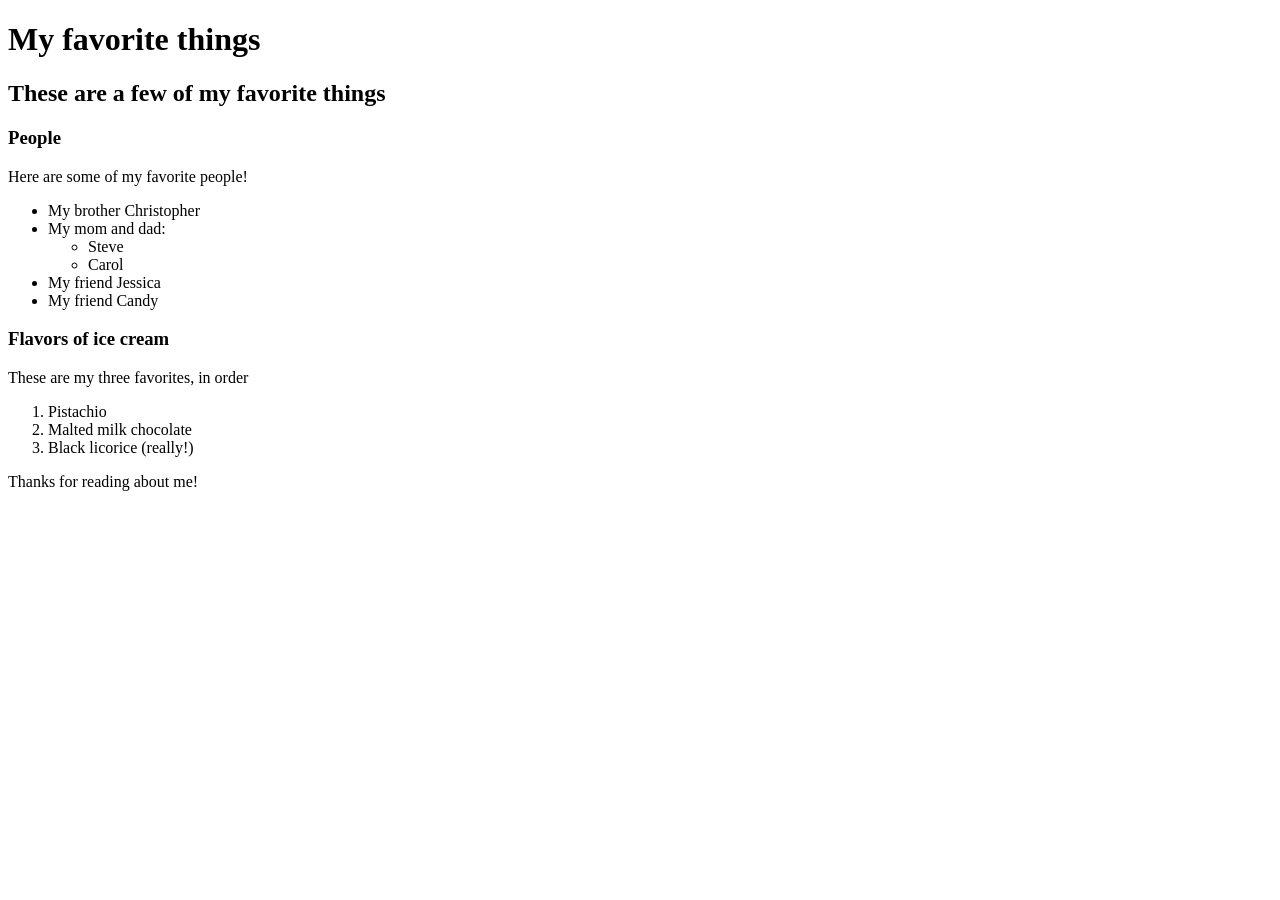
==== favorite-things.html @ 81c6ed76 "final fixing of indentation and spacing" ====
<!DOCTYPE html>
<html lang-"en-US">
<head>
  <title> Michael's favorite things</title>
</head>
<body>
  <h1>My favorite things</h1>
  <h2> These are a few of my favorite things</h2>

  <h3>People</h3>
    <p>Here are some of my favorite people!</p>
      <ul>
        <li>My brother Christopher</li>
        <li>My mom and dad:
          <ul>
            <li>Steve</li>
            <li>Carol</li>
          </ul>
        </li>
        <li>My friend Jessica</li>
        <li>My friend Candy</li>
      </ul>

  <h3>Flavors of ice cream</h3>
    <p>These are my three favorites, in order</p>
      <ol>
        <li>Pistachio</li>
        <li>Malted milk chocolate</li>
        <li>Black licorice (really!)</li>
      </ol>
    <p>Thanks for reading about me!</p>
</body>
</html>
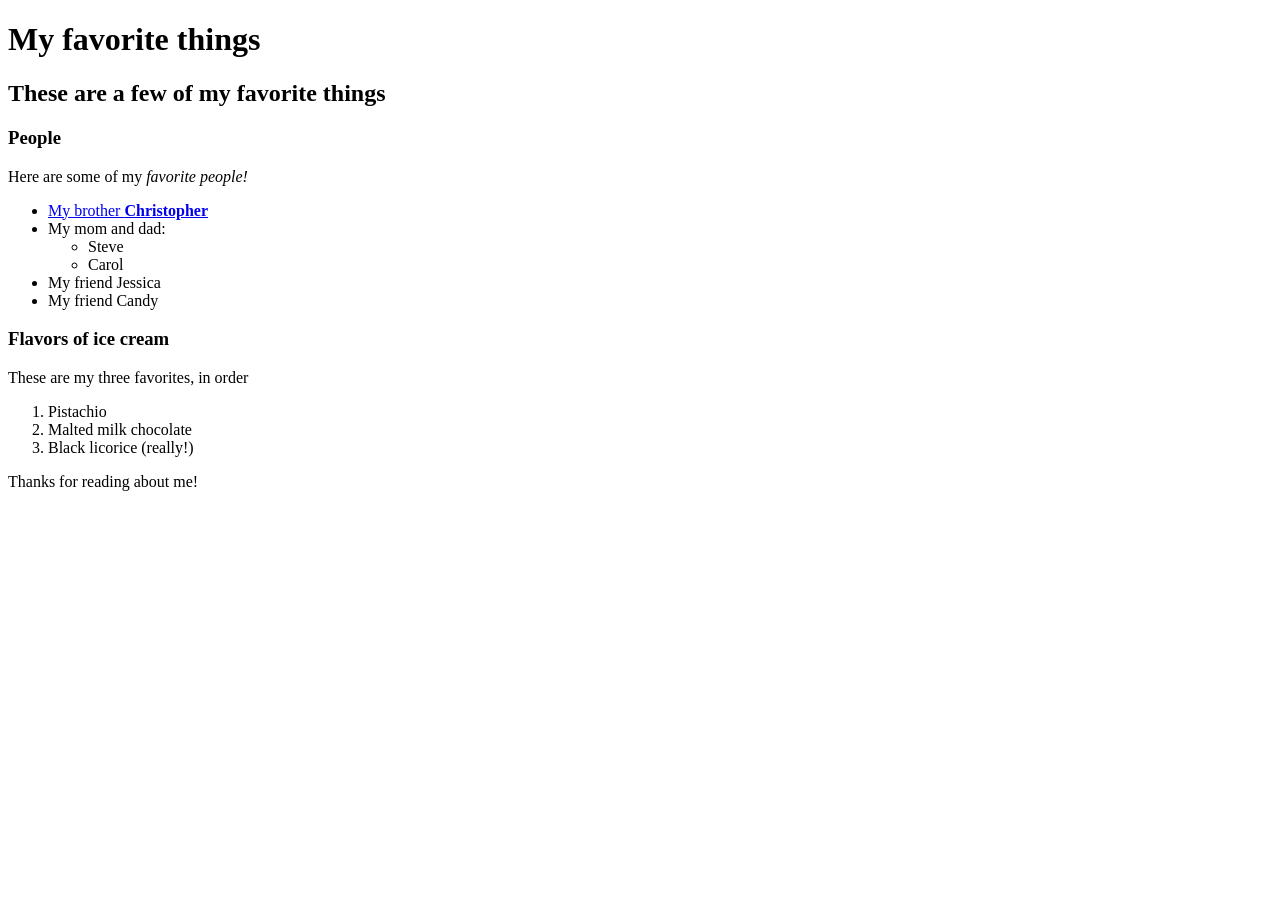
==== commit e09e9a97: "add Christopher link and bold text" ====
--- a/favorite-things.html
+++ b/favorite-things.html
@@ -8,9 +8,13 @@
   <h2> These are a few of my favorite things</h2>
 
   <h3>People</h3>
-    <p>Here are some of my favorite people!</p>
+    <p>Here are some of my <em>favorite people!</em></p>
       <ul>
-        <li>My brother Christopher</li>
+        <li>
+          <a href ="http://www.example.com/christopher.html">
+            My brother <strong>Christopher</strong>
+          </a>
+          </li>
         <li>My mom and dad:
           <ul>
             <li>Steve</li>
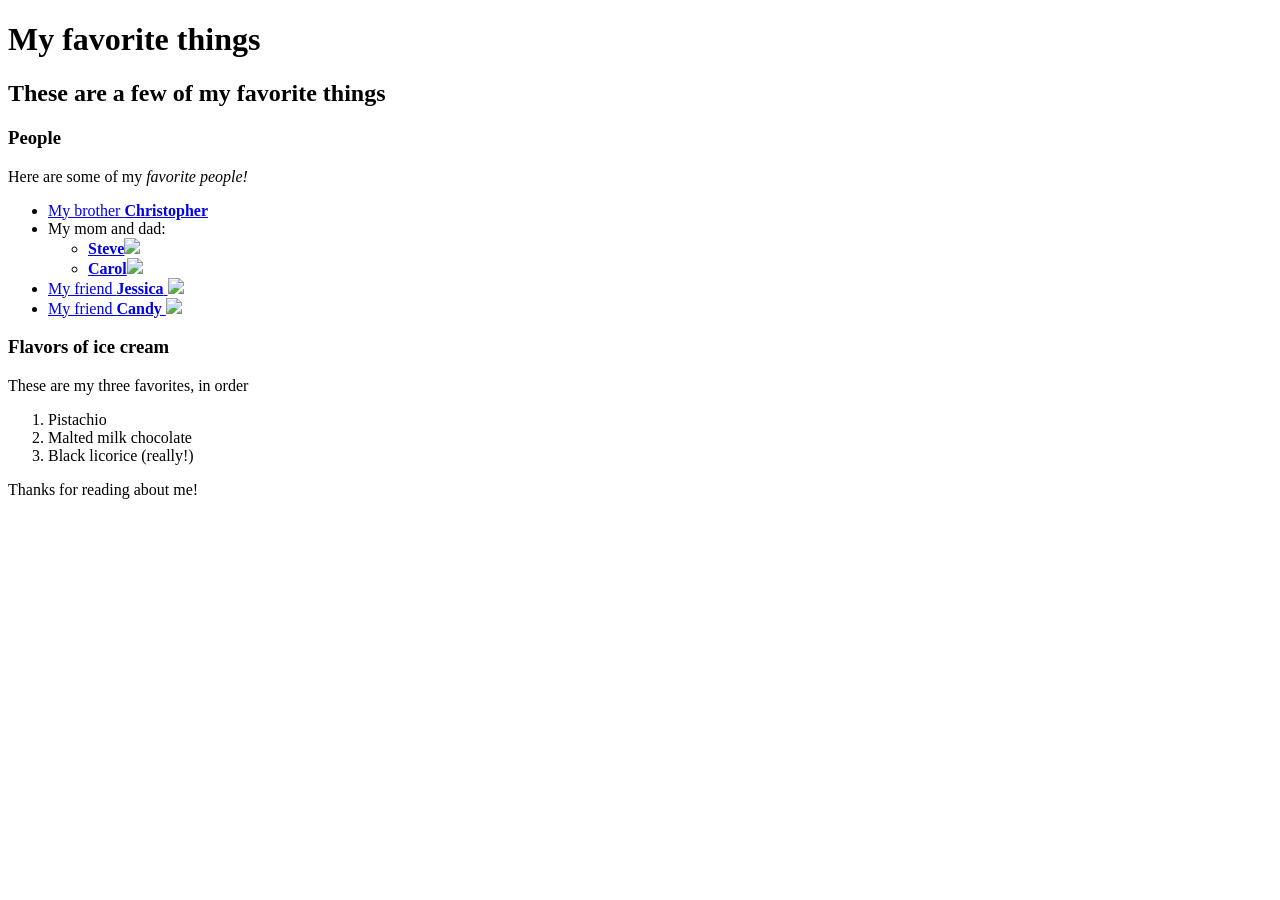
==== commit 42b25de1: "add hyperlinks and photos of favorite people" ====
--- a/favorite-things.html
+++ b/favorite-things.html
@@ -17,12 +17,27 @@
           </li>
         <li>My mom and dad:
           <ul>
-            <li>Steve</li>
-            <li>Carol</li>
+            <li>
+              <a href="http://www.example.com/steve.html"><strong>Steve</strong><image src="img/steve.jpg" alt-"a photo of steve"></a>
+            </li>
+            <li>
+              <a href="http://www.example.com/carol.html"><strong>Carol</strong><image src="img/carol.jpg" alt-"photo of carol"></image></a>
+            </li>
           </ul>
         </li>
-        <li>My friend Jessica</li>
-        <li>My friend Candy</li>
+        <li>
+          <a href="http://www.example.com/Jessica.html">
+            My friend <strong>Jessica</strong>
+            <image src="img/jessica.jpg" alt-"photo of jessica."></image>
+          </a>
+        </li>
+        <li>
+          <a href="http://www.example.com/Candy.html">
+            My friend <strong>Candy</strong>
+            <image src="img/candy.jpg" alt-"photo of candy">
+            </image>
+          </a>
+        </li>
       </ul>
 
   <h3>Flavors of ice cream</h3>
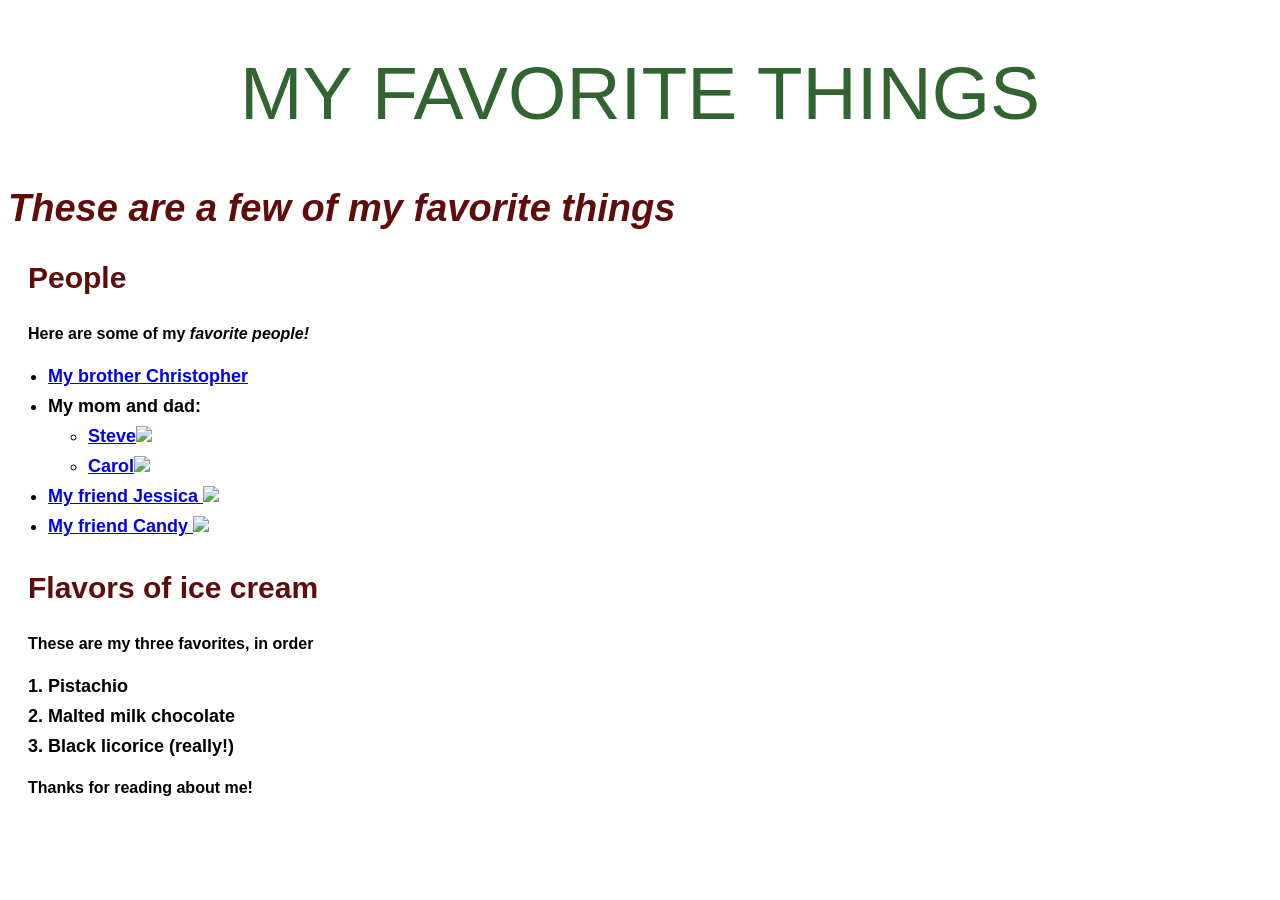
==== commit 1a687b49: "add link to new css file, change title text and h1 text" ====
--- a/favorite-things.html
+++ b/favorite-things.html
@@ -1,10 +1,11 @@
 <!DOCTYPE html>
 <html lang-"en-US">
 <head>
-  <title> Michael's favorite things</title>
+  <link href="css/new-styles.css" rel="stylesheet" type="text/css">
+  <title> My favorite things</title>
 </head>
 <body>
-  <h1>My favorite things</h1>
+  <h1>MY FAVORITE THINGS</h1>
   <h2> These are a few of my favorite things</h2>
 
   <h3>People</h3>
--- a/css/new-styles.css
+++ b/css/new-styles.css
@@ -0,0 +1,41 @@
+h1 {
+  color:rgba(6, 68, 6, 0.829);
+  font-weight: 450;
+  font-size: 75px;
+  text-align:center;
+  font-family: sans-serif
+}
+
+h2 {
+  font-style:italic;
+  font-family: sans-serif;
+  font-size: 38px;
+  color:rgb(94, 12, 12)
+}
+
+h3 {
+  font-family: sans-serif;
+  font-size: 30px;
+  color:rgb(94, 12, 12);
+  text-indent: 20px
+}
+
+p {
+  font-family: sans-serif;
+  text-indent: 20px;
+  font-weight: 700
+}
+
+ul {
+  font-size: 18px;
+  font-family: sans-serif;
+  line-height: 30px;
+  font-weight: 750;
+}
+
+ol {font-size: 18px;
+  font-family: sans-serif;
+  line-height: 30px;
+  font-weight: 750;
+}
+
